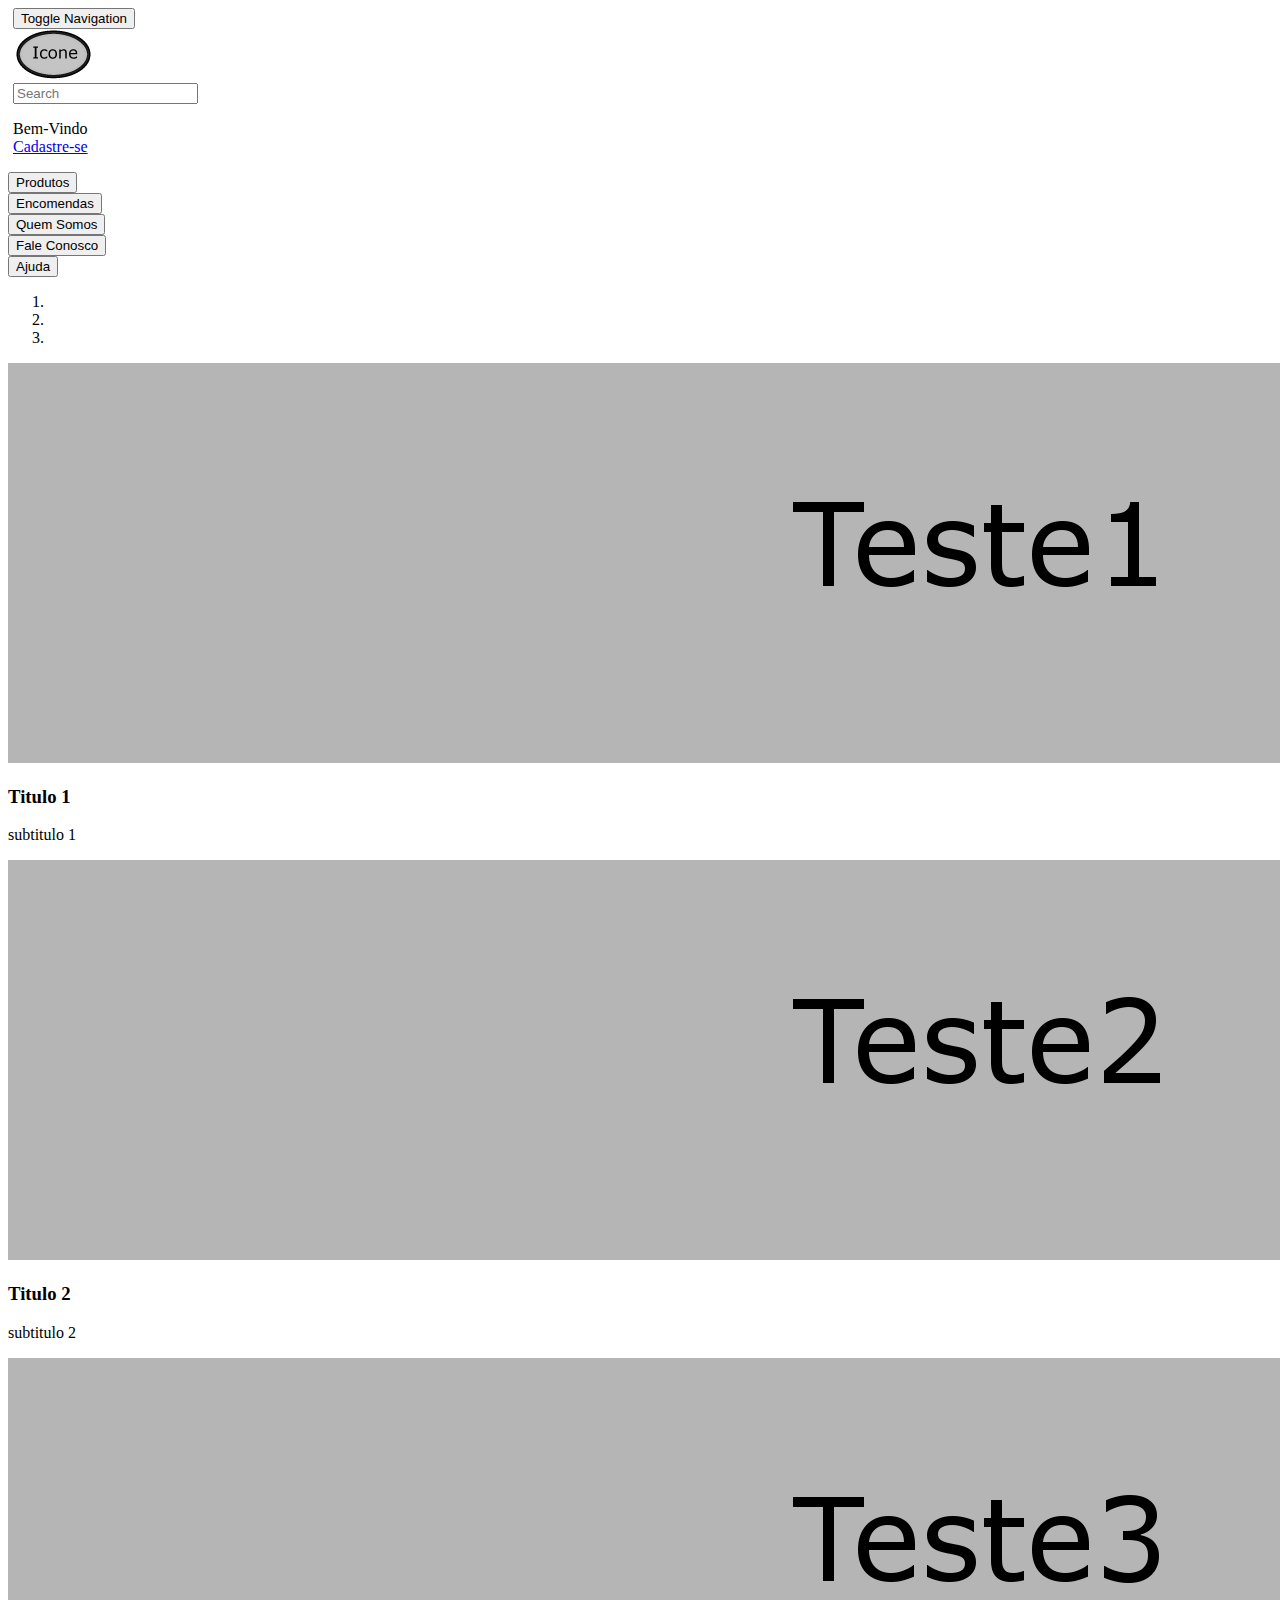
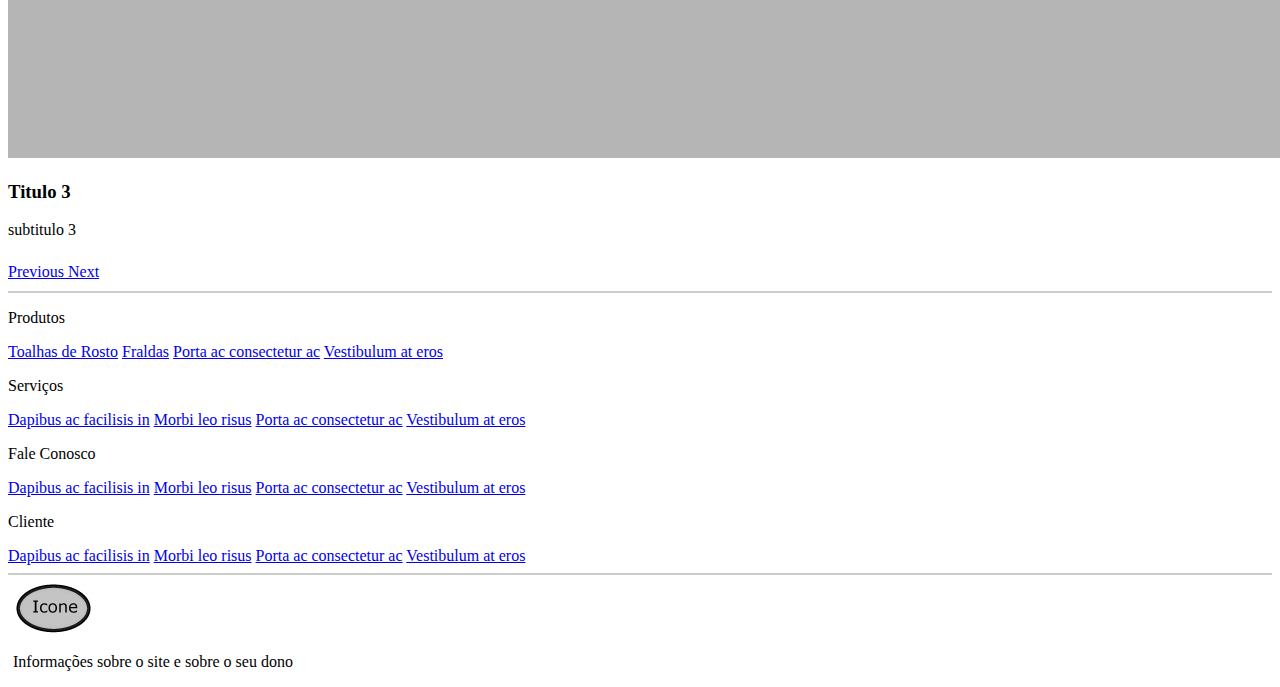
==== index.html @ 6faa4daa "s" ====
<!DOCTYPE html>
<html>
    <head>
        <meta charset="UTF-8"/>
        <meta name="viewport" content="width=device-width, initial-scale=1">
        <title>Prototipo</title>
        <link rel="stylesheet" href="css/style.css"/>
        <link rel="stylesheet" href="bower_components/bootstrap/dist/css/bootstrap.css" />
        <script type="text/javascript" href="js/main.js"></script>
        <script type="text/javascript" href="bower_components/angular/angular.js"></script>
    </head>
    <body>
        <div class="col-xs-12">
            <nav class="navbar navbar-default">
                <div class="container-fluid">
                    <div class="navbar-header">

                        <button type="button" 
                        class="navbar-toggle collapsed text-center" data-toggle="collapse" 
                        data-target="#bs-example-navbar-collapse-1" aria-expanded="false">

                            <span class="sr-only">Toggle Navigation</span>
                            <span class="icon-bar"></span>
                            <span class="icon-bar"></span>
                            <span class="icon-bar"></span>
                        </button>
                    </div>
                        <div class="col-sm-2">
                        <a href="index.html"><img id="logo" src="imagens/logo.png" alt="Logo"/></a>
                        </div>
                    <div class="collapse navbar-collapse " 
                        id="bs-example-navbar-collapse-1">
                        <div class="col-sm-5 text-left header">
                       <form class="form-group">
                            <div class="form-group">
                                <input type="text" name="header-search" class="form-control" placeholder="Search" />
                            </div>
                       </form>
                       </div>
                       <div class="col-sm-4 text-center">
                            <div class="col-sm-1">

                            <a href="#"><span id="icone-navbar text-left" class="glyphicon glyphicon-user"></span></a>
                            </div>
                            <div class="col-sm-8">
                             <p class="text-rigth">Bem-Vindo <br/><a href="#" id="header-login">Cadastre-se</a> </p>
                            </div>
                       </div>   
                       <div class="col-sm-1">
                        <a href="#"><span id="icone-navbar" class="glyphicon glyphicon-shopping-cart"></span></a>
                         </div>
                    </div>
                </div>
            </nav>
        </div>
      
        <div class="col-xs-10 col-xs-offset-1">
            <div class="btn-group btn-group-justified" role="group" aria-label="...">
                <div class="btn-group" role="group">
                    <button type="button" class="btn btn-default">Produtos</button>
                </div>
                <div class="btn-group" role="group">
                    <button type="button" class="btn btn-default">Encomendas</button>
                </div>
                <div class="btn-group" role="group">
                    <button type="button" class="btn btn-default">Quem Somos</button>
                </div>
                <div class="btn-group" role="group">
                    <button type="button" class="btn btn-default">Fale Conosco</button>
                </div>
                <div class="btn-group" role="group">
                    <button type="button" class="btn btn-default">Ajuda</button>
                </div>
            </div>
         </div>
         <div class="row">
            <div class="col-sm-12">
                <div id="teste-carousel" class="carousel slide" data-ride="carousel">
                    <!-- Indicadores -->
                    <ol class="carousel-indicators">
                        <li data-target="#teste-carousel" data-slide-to="0" class="active"></li>
                        <li data-target="#teste-carousel" data-slide-to="1" ></li>
                        <li data-target="#teste-carousel" data-slide-to="2" ></li>
                    </ol>
                    <!-- Wrapper sei la oq -->
                    <div class="carousel-inner" role="listbox">
                        <div class="item active">
                            <img src="imagens/banner1.png" alt="teste1"/>
                            <div class="carousel-caption">
                                <h3>Titulo 1</h3>
                                <p>subtitulo 1</p>
                            </div>
                        </div>
                        <div class="item">
                            <img src="imagens/banner2.png" alt="teste2"/>
                            <div class="carousel-caption">
                               <h3>Titulo 2</h3>
                                <p>subtitulo 2</p>
                            </div>
                        </div>
                        <div class="item">
                            <img src="imagens/banner3.png" alt="teste3" />
                            <div class="carousel-caption">
                                <h3>Titulo 3</h3>
                                <p>subtitulo 3</p>
                            </div>
                        </div>
                    </div>
                    <!-- controls -->
                    <a href="#teste-carousel" role="button" data-slide="prev" class="left carousel-control">
                        <span class="glyphicon glyphicon-chevron-left" aria-hidden="true"></span>
                        <span class="sr-only">Previous</span>
                    </a>
                    <a href="#teste-carousel" role="button" data-slide="next" class="right carousel-control">
                        <span class="glyphicon glyphicon-chevron-right" aria-hidden="true"></span>
                        <span class="sr-only">Next</span>
                    </a>
                </div>

            </div> <!-- col-sm-12 -->
        </div><!-- row -->
        <!-- Lista de opções  -->

<hr id="separador"/>
        <div class="col-sm-12 ">
            <div class="col-sm-3">
                <div class="list-group">
                    <p class="list-group-item active">
                    Produtos
                </p>
                    <a href="#" class="list-group-item">Toalhas de Rosto</a>
                    <a href="#" class="list-group-item">Fraldas</a>
                    <a href="#" class="list-group-item">Porta ac consectetur ac</a>
                    <a href="#" class="list-group-item">Vestibulum at eros</a>
                </div>
            </div>
            <div class="col-sm-3">
                <div class="list-group">
                    <p class="list-group-item active">
                    Serviços
                </p>
                    <a href="#" class="list-group-item">Dapibus ac facilisis in</a>
                    <a href="#" class="list-group-item">Morbi leo risus</a>
                    <a href="#" class="list-group-item">Porta ac consectetur ac</a>
                    <a href="#" class="list-group-item">Vestibulum at eros</a>
                </div>
            </div>
            <div class="col-sm-3">
                <div class="list-group">
                    <p class="list-group-item active">
                                Fale Conosco
                            </p>
                    <a href="#" class="list-group-item">Dapibus ac facilisis in</a>
                    <a href="#" class="list-group-item">Morbi leo risus</a>
                    <a href="#" class="list-group-item">Porta ac consectetur ac</a>
                    <a href="#" class="list-group-item">Vestibulum at eros</a>
                </div>
            </div>
            <div class="col-sm-3">
                <div class="list-group">
                    <p class="list-group-item active">
                                Cliente
                            </p>
                    <a href="#" class="list-group-item">Dapibus ac facilisis in</a>
                    <a href="#" class="list-group-item">Morbi leo risus</a>
                    <a href="#" class="list-group-item">Porta ac consectetur ac</a>
                    <a href="#" class="list-group-item">Vestibulum at eros</a>
                </div>
            </div>
          <!-- Lista de opções  -->
         </div>
    <hr id="separador"/>
    <footer>
        <div class="col-sm-12 ">
            <nav class="navbar navbar-default navbar-bottom">
            <div class="col-sm-3">
                <img id="logo" class="img-responsive" src="imagens/logo.png" alt="">
            </div>
            <div class="col-sm-9">
                <p>Informações sobre o site e sobre o seu dono</p>
            </div>
         </nav>
        </div>
    </footer>
       
    </body>
</html>
---- css/style.css ----
#logo{
    height: 50px;
    width: 80px;
}

#separador{
    border: 1px solid #cccccc;
}

.glyphicon{
   font-size: 25px;
}

.navbar{
    margin: 5px
}

.header{
    align-items: center;
}
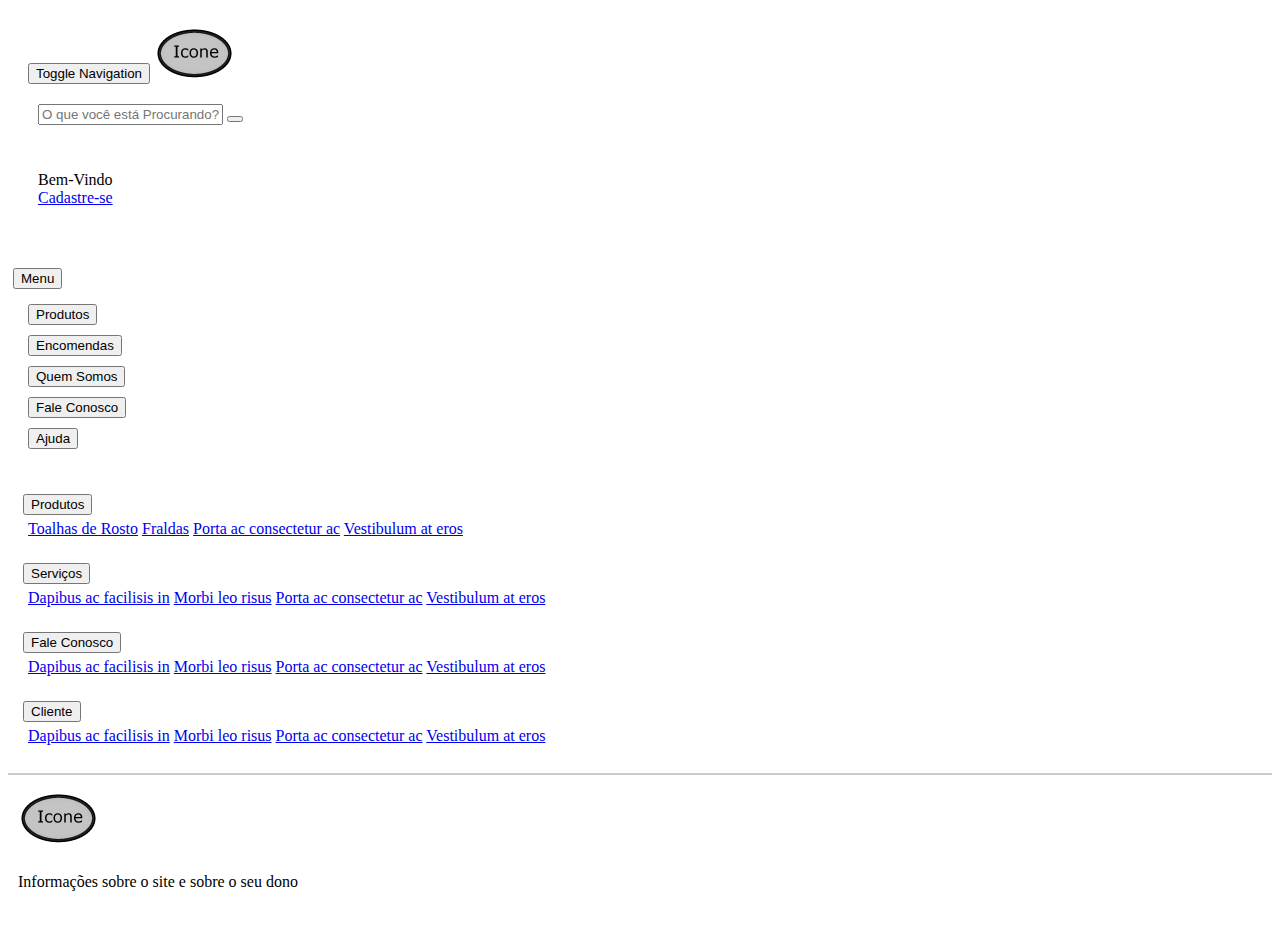
==== commit f5235b5a: "Layout Web e Mobile pronto" ====
--- a/index.html
+++ b/index.html
@@ -1,187 +1,246 @@
 <!DOCTYPE html>
-<html>
-    <head>
-        <meta charset="UTF-8"/>
-        <meta name="viewport" content="width=device-width, initial-scale=1">
-        <title>Prototipo</title>
-        <link rel="stylesheet" href="css/style.css"/>
-        <link rel="stylesheet" href="bower_components/bootstrap/dist/css/bootstrap.css" />
-        <script type="text/javascript" href="js/main.js"></script>
-        <script type="text/javascript" href="bower_components/angular/angular.js"></script>
-    </head>
-    <body>
-        <div class="col-xs-12">
-            <nav class="navbar navbar-default">
-                <div class="container-fluid">
-                    <div class="navbar-header">
-
-                        <button type="button" 
-                        class="navbar-toggle collapsed text-center" data-toggle="collapse" 
-                        data-target="#bs-example-navbar-collapse-1" aria-expanded="false">
+<html ng-app="Prototipo">
+
+<head>
+
+    <meta charset="UTF-8" />
+    <meta name="viewport" content="width=device-width, initial-scale=1">
+    <title>Prototipo</title>
+    <script type="text/javascript" src="bower_components/angular/angular.js"></script>
+    <script type="text/javascript" src="bower_components/angular-route/angular-route.js"></script>
+    <link rel="stylesheet" href="css/style.css" />
+    <link rel="stylesheet" href="bower_components/bootstrap/dist/css/bootstrap.css" />
+    <script type="text/javascript" src="js/main.js"></script>
+    <script type="text/javascript" src="js/app.js"></script>
+    <script type="text/javascript" src="js/config/configRoute.js"></script>
+    <script type="text/javascript" src="js/Controllers/homeController.js"></script>
+    <script type="text/javascript" src="js/Controllers/produtosController.js"></script>
+    <script type="text/javascript" src="js/Controllers/loginController.js"></script>
+    <script type="text/javascript" src="js/Controllers/carrinhoController.js"></script>
+    <script type="text/javascript" src="js/Controllers/encomendaController.js"></script>
+    <script type="text/javascript" src="js/Controllers/efetuarCompraController.js"></script>
+    <script type="text/javascript" src="js/Controllers/detalhesProdutoController.js"></script>
+    <script type="text/javascript" src="js/Controllers/cadastroClienteController.js"></script>
+    <script type="text/javascript" src="js/Controllers/quemSomosController.js"></script>
+    <script type="text/javascript" src="js/Controllers/faleConoscoController.js"></script>
+    <script type="text/javascript" src="js/Directives/homeDirective.js"></script>
+
+</head>
+
+<body>
+
+
+    <!--============NavBar=================================-->
+
+    <div class="col-xs-12">
+        <nav class="navbar navbar-default">
+            <div class="container-fluid">
+
+                <div class="col-sm-2 col-xs-12">
+
+                    <button type="button" class="navbar-toggle collapsed text-center" data-toggle="collapse" data-target="#header-navbar" aria-expanded="false">
 
                             <span class="sr-only">Toggle Navigation</span>
                             <span class="icon-bar"></span>
                             <span class="icon-bar"></span>
                             <span class="icon-bar"></span>
                         </button>
+
+                    <a href="http://localhost:8080/#!/home"><img id="logo" src="imagens/logo.png" alt="Logo" /></a>
+                </div>
+                <div class="collapse navbar-collapse " id="header-navbar">
+                    <div class="col-sm-5 col-xs-12 text-left header">
+                        <form class="form-group">
+                            <div class="input-group">
+                                <input type="text" name="header-search" class="form-control" placeholder="O que você está Procurando?" />
+                                <span class="input-group-btn">
+                                    <button class="btn btn-default">
+                                        <span class="icone-buscar glyphicon glyphicon-search "></span>
+                                </button>
+                                </span>
+                            </div>
+                        </form>
                     </div>
-                        <div class="col-sm-2">
-                        <a href="index.html"><img id="logo" src="imagens/logo.png" alt="Logo"/></a>
+                    <div class="col-sm-4 col-xs-12 text-center">
+                        <div class="col-sm-1 col-xs-12">
+
+                            <a href="http://localhost:8080/#!/cadastrar-cliente"><span id="icone-navbar text-left" class="glyphicon glyphicon-user"></span></a>
                         </div>
-                    <div class="collapse navbar-collapse " 
-                        id="bs-example-navbar-collapse-1">
-                        <div class="col-sm-5 text-left header">
-                       <form class="form-group">
-                            <div class="form-group">
-                                <input type="text" name="header-search" class="form-control" placeholder="Search" />
-                            </div>
-                       </form>
-                       </div>
-                       <div class="col-sm-4 text-center">
-                            <div class="col-sm-1">
-
-                            <a href="#"><span id="icone-navbar text-left" class="glyphicon glyphicon-user"></span></a>
-                            </div>
-                            <div class="col-sm-8">
-                             <p class="text-rigth">Bem-Vindo <br/><a href="#" id="header-login">Cadastre-se</a> </p>
-                            </div>
-                       </div>   
-                       <div class="col-sm-1">
-                        <a href="#"><span id="icone-navbar" class="glyphicon glyphicon-shopping-cart"></span></a>
-                         </div>
-                    </div>
-                </div>
-            </nav>
-        </div>
-      
-        <div class="col-xs-10 col-xs-offset-1">
-            <div class="btn-group btn-group-justified" role="group" aria-label="...">
-                <div class="btn-group" role="group">
-                    <button type="button" class="btn btn-default">Produtos</button>
-                </div>
-                <div class="btn-group" role="group">
-                    <button type="button" class="btn btn-default">Encomendas</button>
-                </div>
-                <div class="btn-group" role="group">
-                    <button type="button" class="btn btn-default">Quem Somos</button>
-                </div>
-                <div class="btn-group" role="group">
-                    <button type="button" class="btn btn-default">Fale Conosco</button>
-                </div>
-                <div class="btn-group" role="group">
-                    <button type="button" class="btn btn-default">Ajuda</button>
-                </div>
-            </div>
-         </div>
-         <div class="row">
-            <div class="col-sm-12">
-                <div id="teste-carousel" class="carousel slide" data-ride="carousel">
-                    <!-- Indicadores -->
-                    <ol class="carousel-indicators">
-                        <li data-target="#teste-carousel" data-slide-to="0" class="active"></li>
-                        <li data-target="#teste-carousel" data-slide-to="1" ></li>
-                        <li data-target="#teste-carousel" data-slide-to="2" ></li>
-                    </ol>
-                    <!-- Wrapper sei la oq -->
-                    <div class="carousel-inner" role="listbox">
-                        <div class="item active">
-                            <img src="imagens/banner1.png" alt="teste1"/>
-                            <div class="carousel-caption">
-                                <h3>Titulo 1</h3>
-                                <p>subtitulo 1</p>
-                            </div>
-                        </div>
-                        <div class="item">
-                            <img src="imagens/banner2.png" alt="teste2"/>
-                            <div class="carousel-caption">
-                               <h3>Titulo 2</h3>
-                                <p>subtitulo 2</p>
-                            </div>
-                        </div>
-                        <div class="item">
-                            <img src="imagens/banner3.png" alt="teste3" />
-                            <div class="carousel-caption">
-                                <h3>Titulo 3</h3>
-                                <p>subtitulo 3</p>
-                            </div>
+                        <div class="col-sm-8 col-xs-12">
+                            <p class="text-rigth">Bem-Vindo <br/><a href="http://localhost:8080/#!/cadastrar-cliente" id="header-login">Cadastre-se</a>                                </p>
                         </div>
                     </div>
-                    <!-- controls -->
-                    <a href="#teste-carousel" role="button" data-slide="prev" class="left carousel-control">
-                        <span class="glyphicon glyphicon-chevron-left" aria-hidden="true"></span>
-                        <span class="sr-only">Previous</span>
-                    </a>
-                    <a href="#teste-carousel" role="button" data-slide="next" class="right carousel-control">
-                        <span class="glyphicon glyphicon-chevron-right" aria-hidden="true"></span>
-                        <span class="sr-only">Next</span>
-                    </a>
-                </div>
-
-            </div> <!-- col-sm-12 -->
-        </div><!-- row -->
-        <!-- Lista de opções  -->
-
-<hr id="separador"/>
-        <div class="col-sm-12 ">
-            <div class="col-sm-3">
-                <div class="list-group">
-                    <p class="list-group-item active">
+                    <div class="col-sm-1 col-xs-12 text-center">
+                        <a href="http://localhost:8080/#!/carrinho">
+                            <span id="icone-navbar" class="glyphicon glyphicon-shopping-cart">
+                            </span></a>
+                    </div>
+                </div>
+            </div>
+        </nav>
+    </div>
+
+    <!--============NavBar=================================-->
+
+    <!--============Menu de Botões=================================-->
+
+    <div class="col-xs-10 col-xs-offset-1">
+
+
+        <button type="button" class="btn btn-primary btn-block collapsed text-center" data-toggle="collapse" data-target="#group-buttons"
+            aria-expanded="false" aria-controls="group-buttons">
+            Menu
+        </button>
+
+        <div class="collapse" id="group-buttons">
+            <div class="col-xs-12 col-md-offset-1">
+
+                <div class="col-xs-12 col-sm-6 col-md-2">
+
+                    <a href="http://localhost:8080/#!/produtos/toalha-de-banho">
+                        <button type="button" class="btn btn-default btn-block">
+                       Produtos
+                    </button>
+                    </a>
+                </div>
+                <div class="col-xs-12 col-sm-6 col-md-2">
+                    <a href="http://localhost:8080/#!/encomenda">
+                        <button type="button" class="btn btn-default btn-block">
+                    Encomendas
+                    </button>
+                    </a>
+
+                </div>
+                <div class="col-xs-12 col-sm-6 col-md-2">
+                    <a href="http://localhost:8080/#!/quem-somos">
+                        <button type="button" class="btn btn-default btn-block">
+                         Quem Somos
+                         </button>
+                    </a>
+
+                </div>
+                <div class="col-xs-12 col-sm-6 col-md-2">
+                    <a href="http://localhost:8080/#!/fale-conosco">
+                        <button type="button" class="btn btn-default btn-block">Fale Conosco</button>
+                    </a>
+
+                </div>
+                <div class="col-xs-12 col-sm-6 col-md-2">
+                    <a href="#">
+                        <button type="button" class="btn btn-default btn-block">Ajuda</button>
+                    </a>
+
+                </div>
+            </div>
+        </div>
+    </div>
+
+
+    <!--===========Menu de Botões=================================-->
+
+
+
+    <!-- ============Conteudo================================= -->
+
+    <div ng-view>
+
+    </div>
+
+    <!-- ============Conteúdo================================= -->
+
+
+
+    <!-- ============Lista de Serviços================================= 
+        Essa lista está com o Colapse certinho, mas preciso remover a classe in
+        quando a tela diminuir, pois é essa classe que deixa a lista aberta
+        vou ter que remover pelo script
+    -->
+
+
+    <!-- <hr id="separador"/> -->
+    <div class="col-sm-12 col-xs-12 ">
+        <div class="col-sm-3">
+            <div class="list-group">
+                <button type="button" data-toggle="collapse" data-target="#list-group-1" aria-expanded="false" aria-controls="#list-group-1"
+                    class="list-group-item active">
                     Produtos
-                </p>
+                </button>
+                <div class="list-group-collapse collapse in" id="list-group-1">
                     <a href="#" class="list-group-item">Toalhas de Rosto</a>
                     <a href="#" class="list-group-item">Fraldas</a>
                     <a href="#" class="list-group-item">Porta ac consectetur ac</a>
                     <a href="#" class="list-group-item">Vestibulum at eros</a>
                 </div>
             </div>
-            <div class="col-sm-3">
-                <div class="list-group">
-                    <p class="list-group-item active">
+        </div>
+        <div class="col-sm-3">
+            <div class="list-group">
+                <button data-toggle="collapse" data-target="#list-group-2" aria-expanded="true" aria-controls="#list-group-2" class="list-group-item active">
                     Serviços
-                </p>
+                </button>
+                <div class="list-group-collapse collapse in" id="list-group-2">
                     <a href="#" class="list-group-item">Dapibus ac facilisis in</a>
                     <a href="#" class="list-group-item">Morbi leo risus</a>
                     <a href="#" class="list-group-item">Porta ac consectetur ac</a>
                     <a href="#" class="list-group-item">Vestibulum at eros</a>
                 </div>
             </div>
-            <div class="col-sm-3">
-                <div class="list-group">
-                    <p class="list-group-item active">
-                                Fale Conosco
-                            </p>
+        </div>
+        <div class="col-sm-3">
+            <div class="list-group">
+                <button data-toggle="collapse" data-target="#list-group-3" aria-expanded="false" aria-controls="#list-group-3" class="list-group-item active">
+                    Fale Conosco
+                </button>
+                <div class="list-group-collapse collapse in" id="list-group-3">
                     <a href="#" class="list-group-item">Dapibus ac facilisis in</a>
                     <a href="#" class="list-group-item">Morbi leo risus</a>
                     <a href="#" class="list-group-item">Porta ac consectetur ac</a>
                     <a href="#" class="list-group-item">Vestibulum at eros</a>
                 </div>
             </div>
-            <div class="col-sm-3">
-                <div class="list-group">
-                    <p class="list-group-item active">
-                                Cliente
-                            </p>
+        </div>
+        <div class="col-sm-3">
+            <div class="list-group">
+                <button data-toggle="collapse" data-target="#list-group-4" aria-expanded="false" aria-controls="#list-group-4" class="list-group-item active">
+                    Cliente
+                </button>
+                <div class="list-group-collapse collapse in" id="list-group-4">
                     <a href="#" class="list-group-item">Dapibus ac facilisis in</a>
                     <a href="#" class="list-group-item">Morbi leo risus</a>
                     <a href="#" class="list-group-item">Porta ac consectetur ac</a>
                     <a href="#" class="list-group-item">Vestibulum at eros</a>
                 </div>
             </div>
-          <!-- Lista de opções  -->
-         </div>
-    <hr id="separador"/>
+        </div>
+
+    </div>
+
+
+    <!-- ============Lista de Serviços================================= -->
+
+
+    <hr id="separador" />
+
+    <!-- ============Rodapé================================= -->
+
+
     <footer>
         <div class="col-sm-12 ">
-            <nav class="navbar navbar-default navbar-bottom">
+
             <div class="col-sm-3">
                 <img id="logo" class="img-responsive" src="imagens/logo.png" alt="">
             </div>
             <div class="col-sm-9">
                 <p>Informações sobre o site e sobre o seu dono</p>
             </div>
-         </nav>
+
         </div>
     </footer>
-       
-    </body>
+
+
+    <!-- ============Rodapé================================= -->
+    <script type="text/javascript" src="bower_components/jquery/dist/jquery.js"></script>
+    <script type="text/javascript" src="bower_components/bootstrap/dist/js/bootstrap.js"></script>
+</body>
+
 </html>--- a/css/style.css
+++ b/css/style.css
@@ -11,6 +11,10 @@
    font-size: 25px;
 }
 
+.icone-buscar{
+    font-size: 15px;
+}
+
 .navbar{
     margin: 5px
 }
@@ -19,3 +23,20 @@
     align-items: center;
 }
 
+#celula-carrinho{
+    border-top: 0px;
+    border-bottom: 1px solid #ddd;
+}
+
+div{
+    padding: 5px;
+}
+
+.carousel-caption{
+    opacity: 0;
+    transition: opacity 1s;
+}
+
+.carousel:hover .carousel-caption{
+    opacity: 1;
+}
